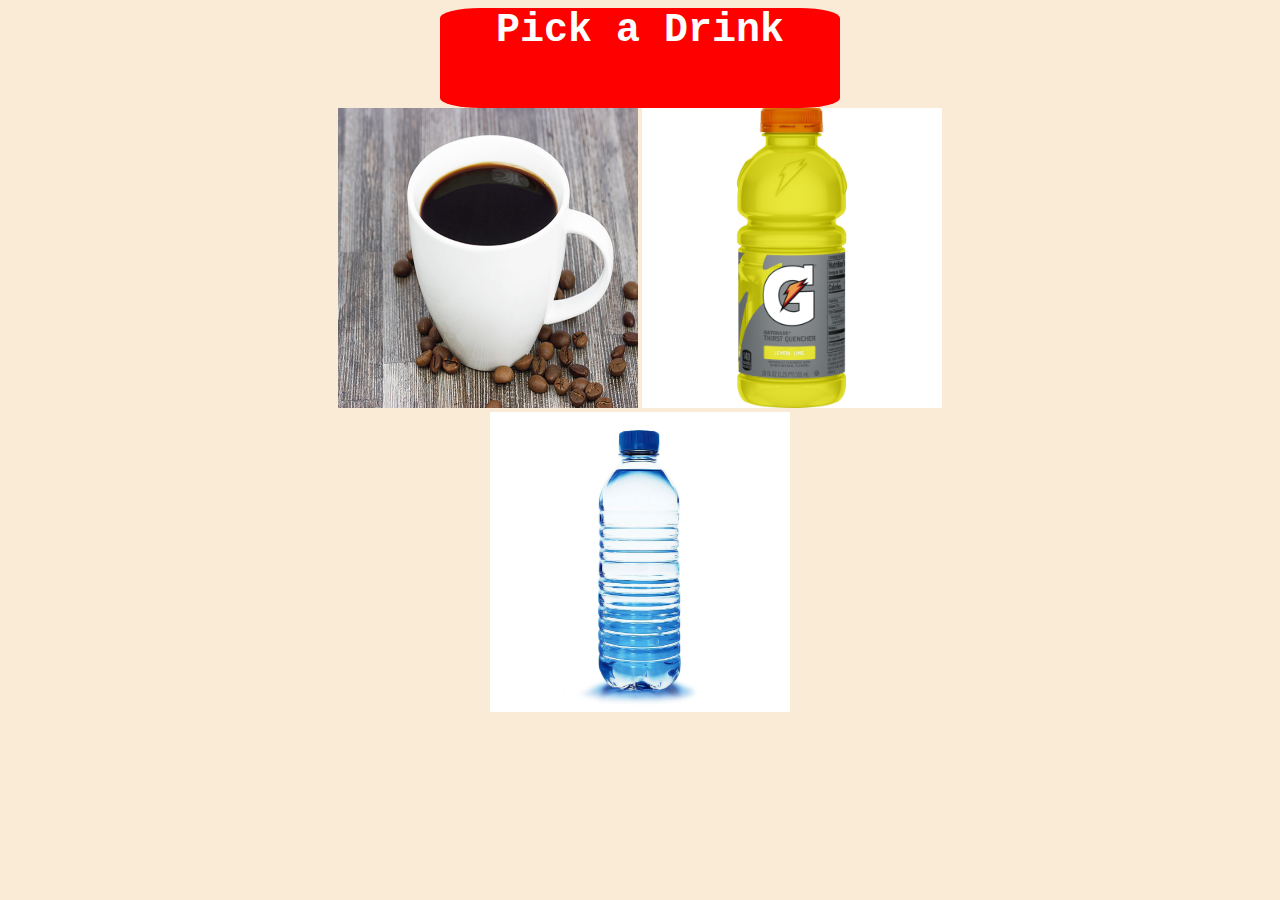
==== quiz.html @ 4f309466 "start" ====
<!DOCTYPE html>
<html lang="en">
<head>
    <meta charset="UTF-8">
    <meta http-equiv="X-UA-Compatible" content="IE=edge">
    <meta name="viewport" content="width=device-width, initial-scale=1.0">
    <title>Document</title>
    <style>
        body {
            background-color: antiquewhite;
            text-align: center;
        }
        .center {
            display: block;
            margin-left: auto;
            margin-right: auto;
            width: 50%;
        }
        .redbox {
            display: block;
            margin-left: auto;
            margin-right: auto;
            width: 50%;
            background-color: red;
            border-radius: 10%;
            height: 100px;
            width: 400px;
            font-size: 40px;
            font-family: 'Courier New', Courier, monospace;
            font-weight: bold;
            color: white;
        }
        img {
            position: relative;
            width: 300px;
            height: 300px;
        }
    </style>
</head>
<body>
    <div class="center">
        <div class="redbox">Pick a Drink</div>
        <img id="coffee" src="images/coffee.jpg" alt="">
        <img id="gatorade" src="images/gatorade.jpeg" alt="">
        <img id="water" src="images/water.jpg" alt="">
    </div>
    <script>
        let coffee = document.querySelector("#coffee");
        let gatorade = document.querySelector("#gatorade");
        let water = document.querySelector("#water");
        let score = 0;
        coffee.addEventListener("click", function(event) {
            coffee.src = "images/water.jpg";
            alert("You must be tired, take some water.");
        })
        gatorade.addEventListener("click", function(event) {
            gatorade.src = "images/water.jpg";
            alert("Don't dehydrate yourself, water is healthier.");
        })
        water.addEventListener("click", function(event) {
            alert("Good choice!");
        })
    </script>
</body>
</html>
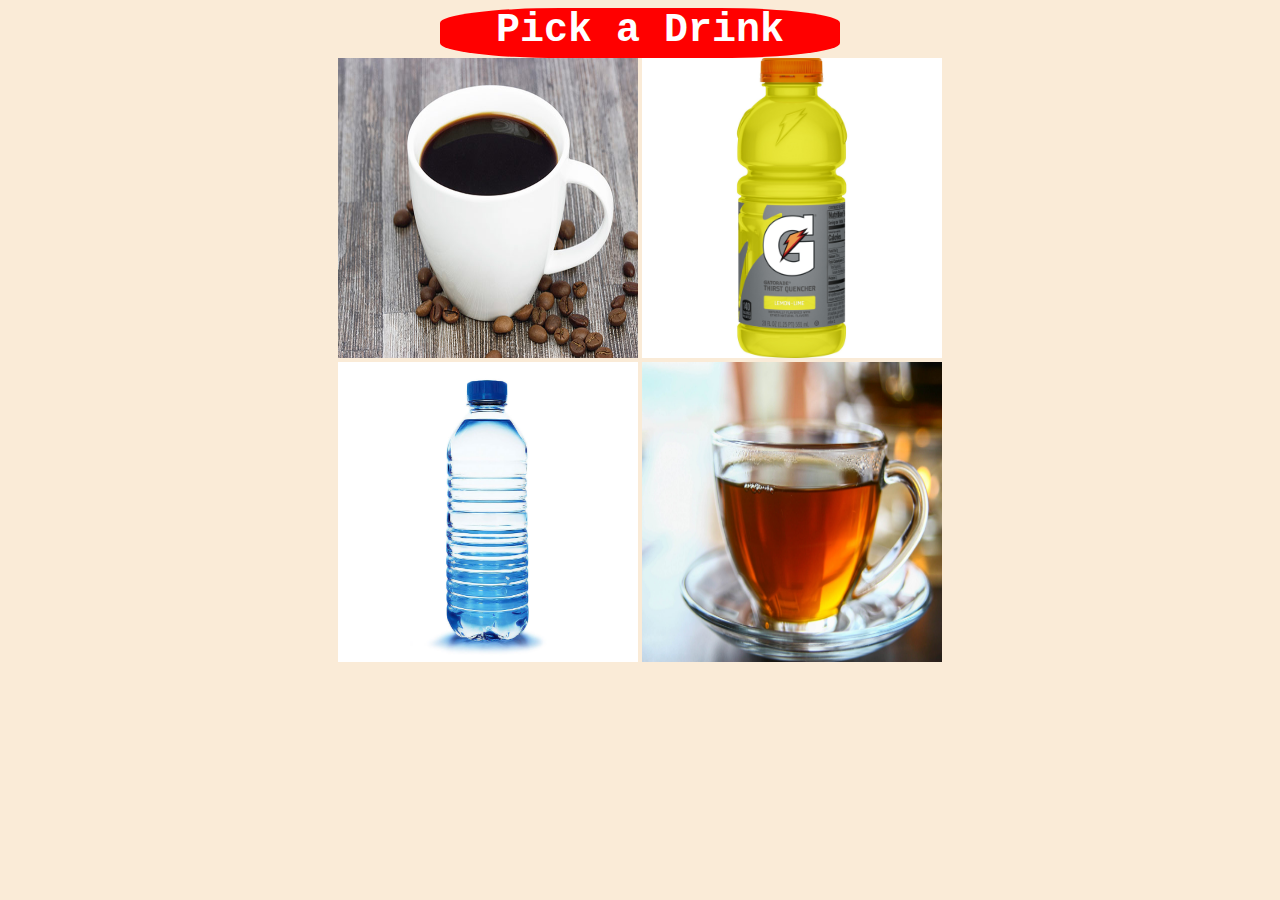
==== commit 8a6e4c43: "more" ====
--- a/quiz.html
+++ b/quiz.html
@@ -22,8 +22,8 @@
             margin-right: auto;
             width: 50%;
             background-color: red;
-            border-radius: 10%;
-            height: 100px;
+            border-radius: 30%;
+            height: 50px;
             width: 400px;
             font-size: 40px;
             font-family: 'Courier New', Courier, monospace;
@@ -43,11 +43,13 @@
         <img id="coffee" src="images/coffee.jpg" alt="">
         <img id="gatorade" src="images/gatorade.jpeg" alt="">
         <img id="water" src="images/water.jpg" alt="">
+        <img id="tea" src="images/tea.jpeg" alt="">
     </div>
     <script>
         let coffee = document.querySelector("#coffee");
         let gatorade = document.querySelector("#gatorade");
         let water = document.querySelector("#water");
+        let tea = document.querySelector("#tea");
         let score = 0;
         coffee.addEventListener("click", function(event) {
             coffee.src = "images/water.jpg";
@@ -60,6 +62,11 @@
         water.addEventListener("click", function(event) {
             alert("Good choice!");
         })
+        tea.addEventListener("click", function(event) {
+            alert("Only option other than water that's good for you...");
+            alert("Too bad, take water.");
+            tea.src = "images/water.jpg";
+        })
     </script>
 </body>
 </html>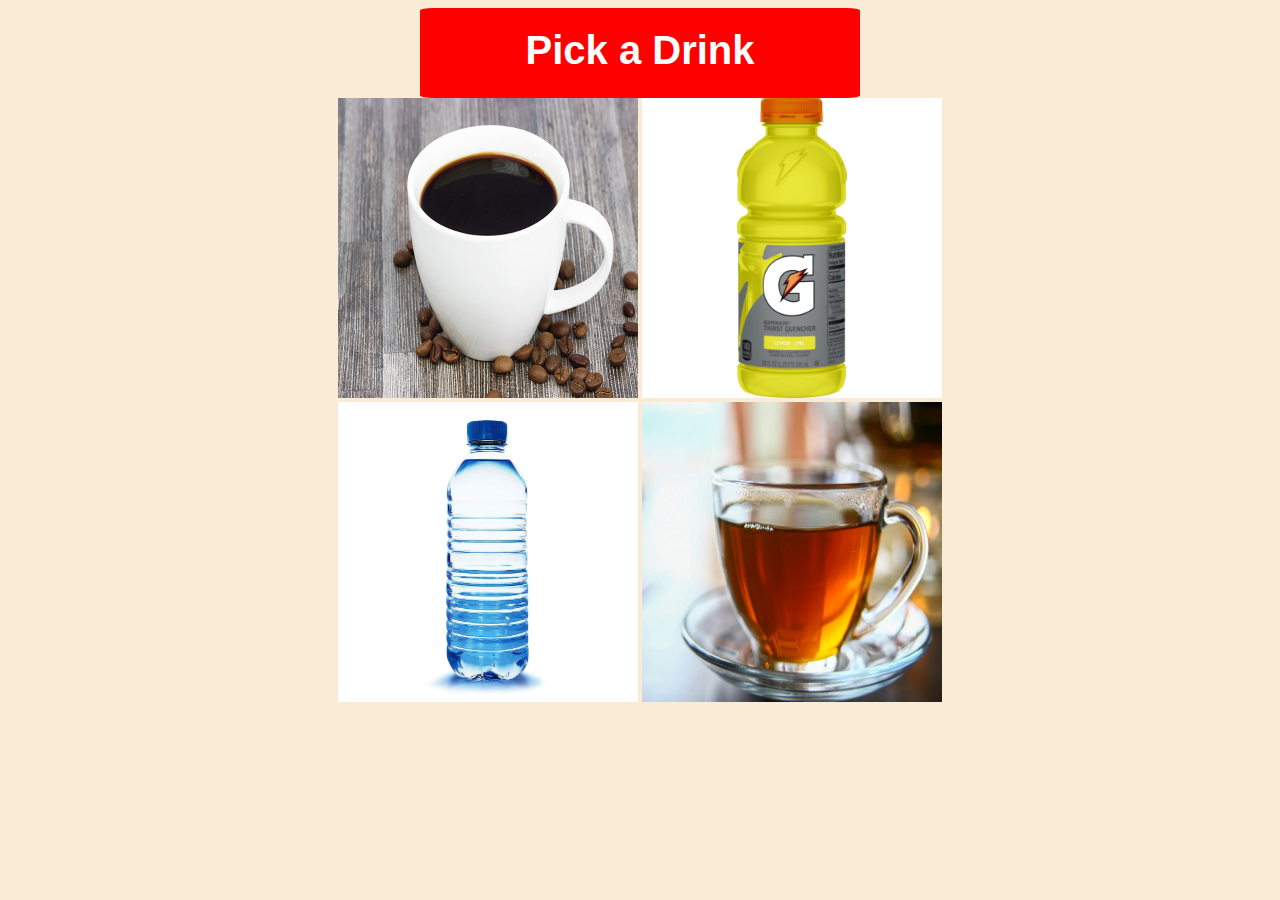
==== commit a992e0c7: "question 1" ====
--- a/quiz.html
+++ b/quiz.html
@@ -4,7 +4,7 @@
     <meta charset="UTF-8">
     <meta http-equiv="X-UA-Compatible" content="IE=edge">
     <meta name="viewport" content="width=device-width, initial-scale=1.0">
-    <title>Document</title>
+    <title>Question 1</title>
     <style>
         body {
             background-color: antiquewhite;
@@ -22,13 +22,14 @@
             margin-right: auto;
             width: 50%;
             background-color: red;
-            border-radius: 30%;
+            border-radius: 3%;
             height: 50px;
             width: 400px;
             font-size: 40px;
-            font-family: 'Courier New', Courier, monospace;
+            font-family: Arial, Helvetica, sans-serif;
             font-weight: bold;
             color: white;
+            padding:20px;
         }
         img {
             position: relative;
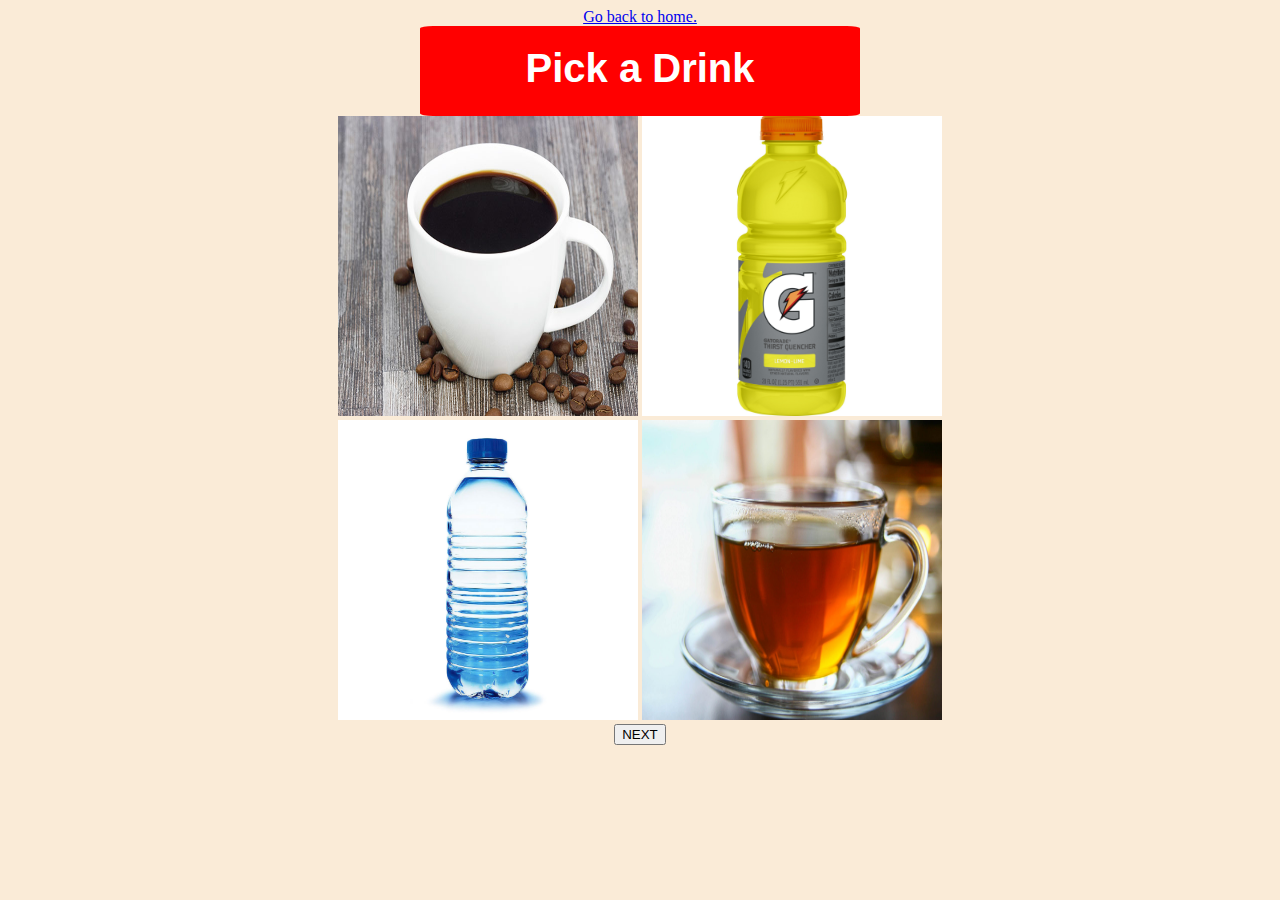
==== commit 4ed23380: "h" ====
--- a/quiz.html
+++ b/quiz.html
@@ -39,6 +39,7 @@
     </style>
 </head>
 <body>
+    <a href="index.html">Go back to home.</a>
     <div class="center">
         <div class="redbox">Pick a Drink</div>
         <img id="coffee" src="images/coffee.jpg" alt="">
@@ -46,12 +47,13 @@
         <img id="water" src="images/water.jpg" alt="">
         <img id="tea" src="images/tea.jpeg" alt="">
     </div>
+    <button id="next">NEXT</button>
     <script>
         let coffee = document.querySelector("#coffee");
         let gatorade = document.querySelector("#gatorade");
         let water = document.querySelector("#water");
         let tea = document.querySelector("#tea");
-        let score = 0;
+        let button1 = document.querySelector("#next");
         coffee.addEventListener("click", function(event) {
             coffee.src = "images/water.jpg";
             alert("You must be tired, take some water.");
@@ -62,12 +64,16 @@
         })
         water.addEventListener("click", function(event) {
             alert("Good choice!");
+            location.href = "quiz2.html";
         })
         tea.addEventListener("click", function(event) {
             alert("Only option other than water that's good for you...");
             alert("Too bad, take water.");
             tea.src = "images/water.jpg";
         })
+        button1.addEventListener("click", function(event) {
+            location.href = "quiz2.html";
+        })
     </script>
 </body>
 </html>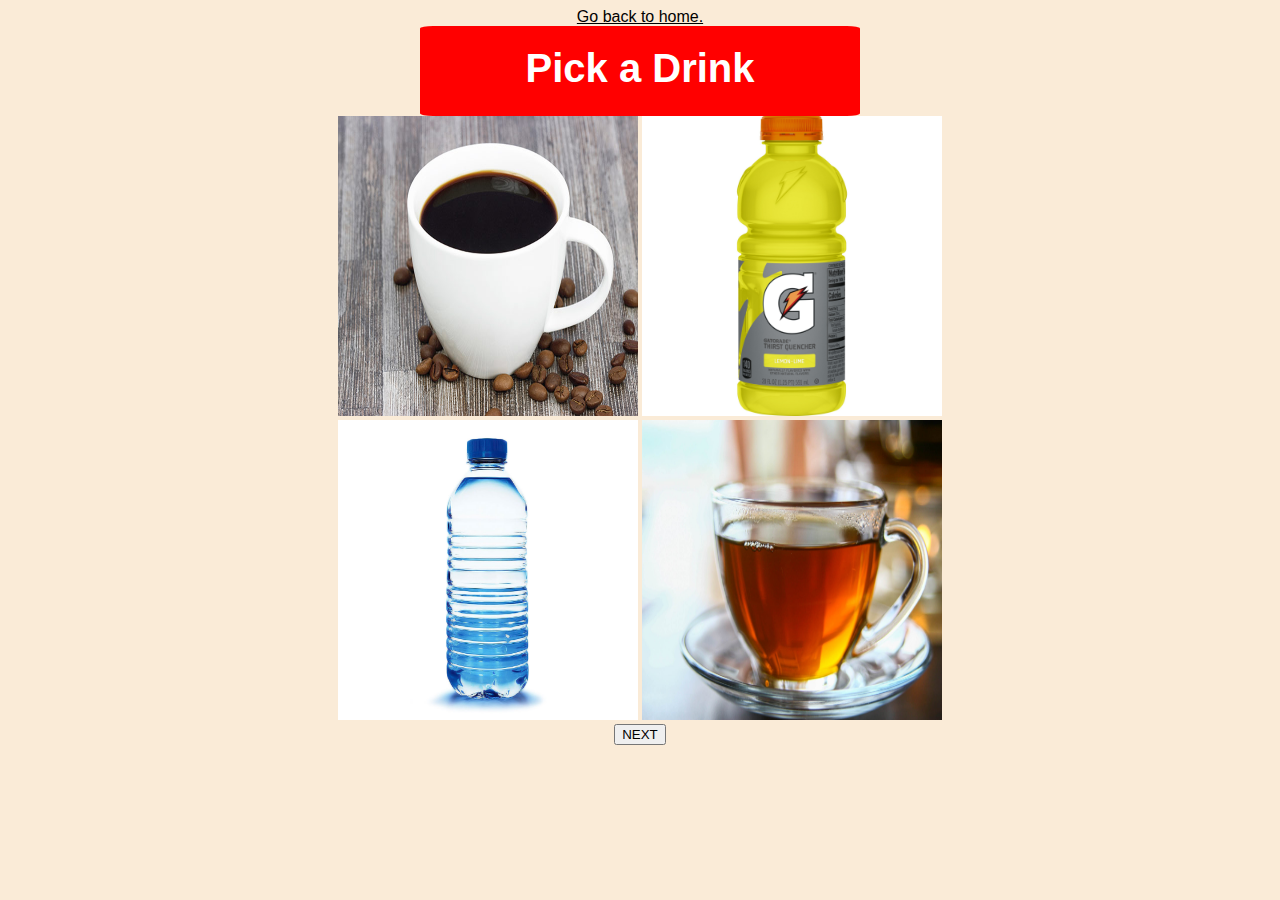
==== commit 799485bf: "finished" ====
--- a/quiz.html
+++ b/quiz.html
@@ -5,41 +5,10 @@
     <meta http-equiv="X-UA-Compatible" content="IE=edge">
     <meta name="viewport" content="width=device-width, initial-scale=1.0">
     <title>Question 1</title>
-    <style>
-        body {
-            background-color: antiquewhite;
-            text-align: center;
-        }
-        .center {
-            display: block;
-            margin-left: auto;
-            margin-right: auto;
-            width: 50%;
-        }
-        .redbox {
-            display: block;
-            margin-left: auto;
-            margin-right: auto;
-            width: 50%;
-            background-color: red;
-            border-radius: 3%;
-            height: 50px;
-            width: 400px;
-            font-size: 40px;
-            font-family: Arial, Helvetica, sans-serif;
-            font-weight: bold;
-            color: white;
-            padding:20px;
-        }
-        img {
-            position: relative;
-            width: 300px;
-            height: 300px;
-        }
-    </style>
+    <link rel="stylesheet" href="style.css">
 </head>
 <body>
-    <a href="index.html">Go back to home.</a>
+    <a href="index.html" style="font-family: Arial, Helvetica, sans-serif; color: black">Go back to home.</a>
     <div class="center">
         <div class="redbox">Pick a Drink</div>
         <img id="coffee" src="images/coffee.jpg" alt="">
--- a/style.css
+++ b/style.css
@@ -0,0 +1,30 @@
+body {
+    background-color: antiquewhite;
+    text-align: center;
+}
+.center {
+    display: block;
+    margin-left: auto;
+    margin-right: auto;
+    width: 50%;
+}
+.redbox {
+    display: block;
+    margin-left: auto;
+    margin-right: auto;
+    width: 50%;
+    background-color: red;
+    border-radius: 3%;
+    height: 50px;
+    width: 400px;
+    font-size: 40px;
+    font-family: Arial, Helvetica, sans-serif;
+    font-weight: bold;
+    color: white;
+    padding:20px;
+}
+img {
+    position: relative;
+    width: 300px;
+    height: 300px;
+}